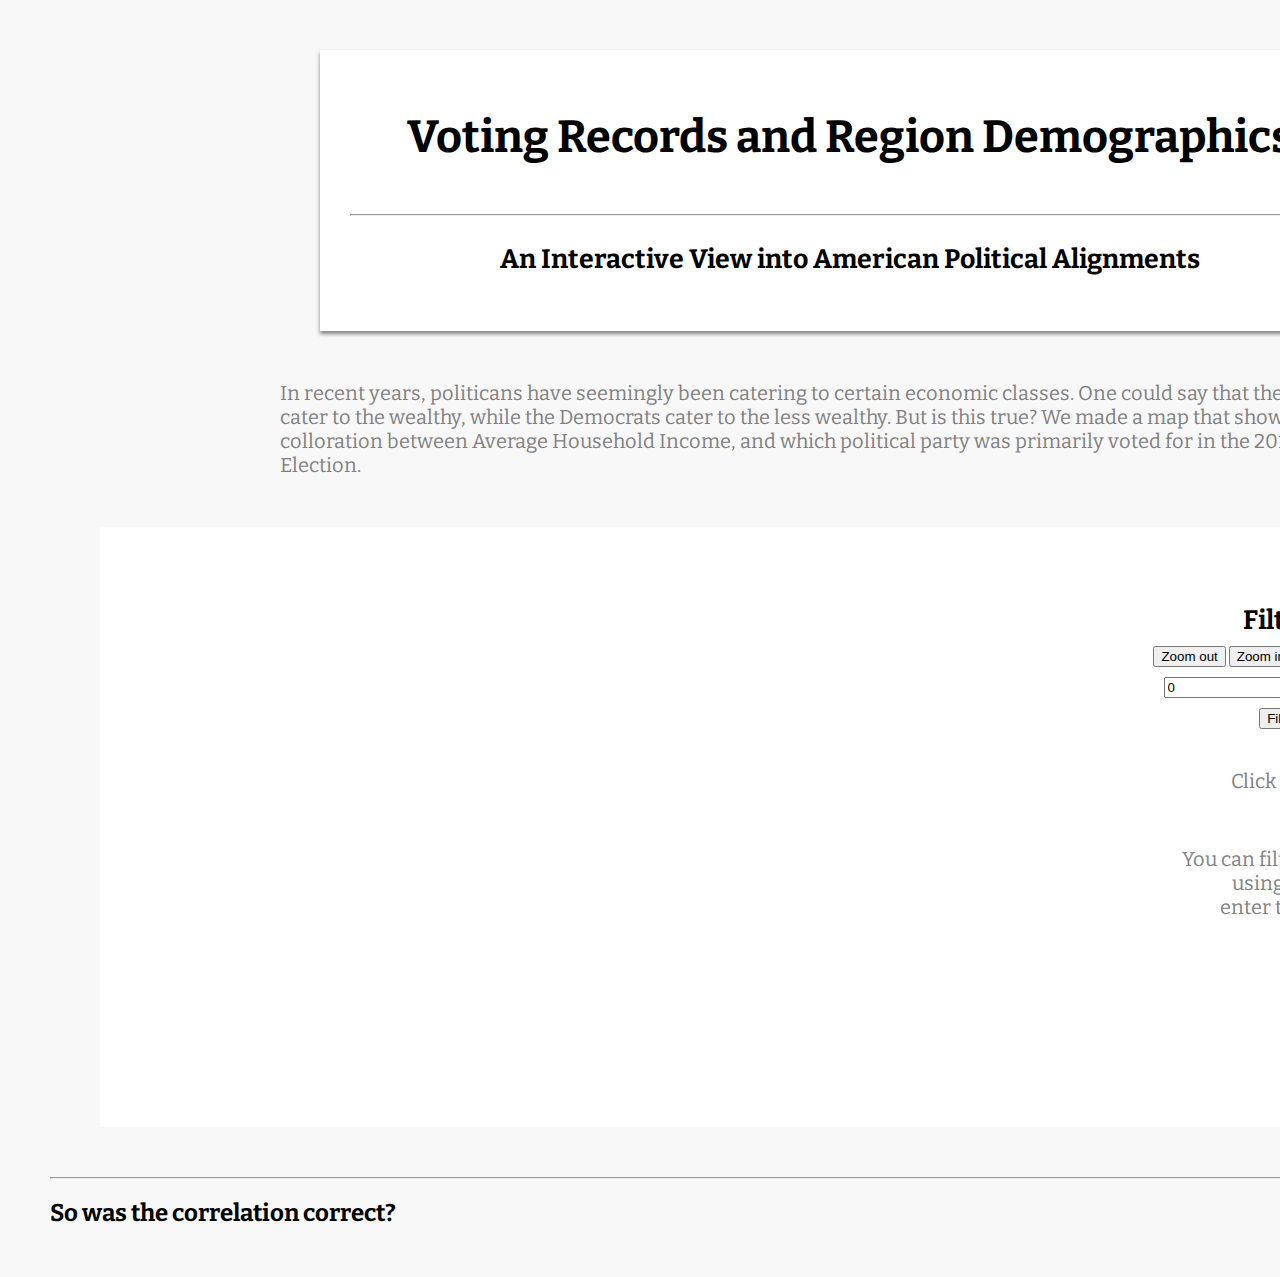
==== index.html @ f2cbfeab "Styling of Buttons & Info Box, start of bonus stats (if time)" ====
<html>
<head>


<!-- We might have to directly download these files and save them in our submission file -->


    <title>Voting Records & Region Demographics</title>
<!-- Load the d3 library. -->
    <script src="http://d3js.org/d3.v3.min.js" charset="utf-8"></script>
<!-- Load d3 Map Data -->
    <script src="http://d3js.org/topojson.v1.min.js"></script>
<!-- Load Google Fonts & CSS -->
    <link href='https://fonts.googleapis.com/css?family=Bitter' rel='stylesheet' type='text/css'>
    <link href='stylesheet.css' rel='stylesheet' type='text/css'>
<!-- Jquery & JS links go here -->

</head>

<body>

<div class="body-wrapper">
    <div id="title-card">
        <h1> Voting Records and Region Demographics </h1>
        <hr>
        <h3> An Interactive View into American Political Alignments </h3>
    </div>
    <div id="paragraph">
        <p> In recent years, politicans have seemingly been catering to certain economic classes.
            One could say that the Republicans cater to the wealthy, while the Democrats cater
            to the less wealthy. But is this true? We made a map that shows the colloration between
            Average Household Income, and which political party was primarily voted for in the 
            2012 Presidential Election. </p>
    </div>
    <div id="mapholder">
        <div id="map">
        </div>
        <div id="info-box">
            <h3> Filtering Options </h3>
            <button onclick="zoomOut()">Zoom out</button>
            <button onclick="zoomIn()">Zoom in</button>
            <button onclick="showCounties()">Show counties only</button>
            <button onclick="showStates()">Show states only</button>
            <input type="text" name="lowIncome" id="lowIncome" value="0">
            <input type="text" name="highIncome" id="highIncome" value="150000">
            <button onclick="filterCounties()">Filter counties</button>
            <button onclick="resetFilter()">Reset filter</button>
                <div id="dynamic-data">
                    <p> Click on a state or county to get detailed info! </p>
                    <p> You can filter by an income range by using the two boxes above.
                    Just enter the range values, and click "Filter Counties".</p>
                </div>

                 
        </div>
    </div>
</div>
<div class="body-wrapper">
    <hr>
    <div class="bonus-stats">
        <h2> So was the correlation correct? </h2>
        
    </div>
</div>

<script>
var zoomLevel = 1;
var globalData;
var globalArray;

var width = 1000;
var height = 500;


var projection = d3.geo.albersUsa()
	.scale(1000);

var path = d3.geo.path()
	.projection(projection);

var svg = d3.select("#map").append("svg")
    .attr("width", width)
    .attr("height", height);


var g = svg.append("g");

var blueScale = d3.scale.linear()
            .range(['white','blue'])
            .domain([.3,.9]);

var redScale = d3.scale.linear()
            .range(['white','red'])
            .domain([.3,.9]);

d3.json("counties.json", function(error, data){
    if(error){
        console.log(error);
    }
    globalJSON = data
    globalArray = makeJSONArray(globalJSON);
    drawMap(false);
});

function drawMap(reset){
d3.json("us.json", function(error, us) {

	g.append("g")
	    .selectAll("path")
    	    .data(topojson.feature(us, us.objects.counties).features)
    	.enter().append("path")
        	.attr("d", path)
        	.attr("class", "counties")
        	.style("fill", function(d) {
        		return colorCounty(d);
        	 })
        	.style("stroke", "888888")
        	.on('mousedown.log', countyClicked);

	g.append("g")
	    .selectAll("path")
    	    .data(topojson.feature(us, us.objects.states).features)
    	.enter().append("path")
        	.attr("d", path)
        	.attr("class", "states")
        	.style("fill", function(d) {
        		// Sum number of votes for the state and output winning color
        		var id = d.id;
        		var stateId = parseInt(d.id + "000");
  
        		var obj = globalArray[stateId];
        		if(obj == null){
        			return "888888";
        		}
        		else if(obj["Party1"] == "Dem"){
        			var demVotes = parseInt(obj["Votes1"]);
        			var gopVotes = parseInt(obj["Votes2"]);
        			var totalVotes = parseInt(obj["TOTAL VOTES CAST"]);
        		}
        		else if(obj["Party1"] == "GOP"){
        			var gopVotes = parseInt(obj["Votes1"]);
        			var demVotes = parseInt(obj["Votes2"]);
        			var totalVotes = parseInt(obj["TOTAL VOTES CAST"]);
        		}
        		else{
        			return "888888";
        		}

        		if (demVotes > gopVotes){
        			var scaleInput = (demVotes)/totalVotes;
        			return blueScale(scaleInput);
        		}
        		else if (gopVotes > demVotes){
        			var scaleInput = (gopVotes)/totalVotes;
        			return redScale(scaleInput);
        		}
        		else{
        			return "cccccc";
        		}
        		
        	})
        	.style("stroke", "888888")
        	.on('mousedown.log', stateClicked);

    if(reset==true){
    	showCounties();
    }
});
}

var currentState;
var currentCounty;

//Zoom in to county view of state when it is clicked
function stateClicked(d) {
	var x, y;
	zoomLevel = 3;

	if(currentState != null){
		currentState.attr("display", "initial");
	}
	
	currentState = d3.select(this);
	currentState.attr("display", "none");

    var centroid = path.centroid(d);
    x = centroid[0];
    y = centroid[1];

	g.transition()
      .duration(1000)
      .attr("transform", "translate(" + width/2 + "," + height/2 + ")scale(" + zoomLevel + ")translate(" + -x + "," + -y + ")");

    // Code to change the information in the infobox
    var info_box = d3.select("#dynamic-data");
    
    var id = d.id + "000";

    var obj = globalArray[id];
    // Write county info to the infobox
    var infobox = d3.select("#dynamic-data");
    infobox.html('');
    //BS Variables that need set later on
    var countyvar = obj["County Name"];
    var income = obj["Median Household Income"];
    
    var totalVotes = parseInt(obj["TOTAL VOTES CAST"]);
    if(obj["Party1"] == "Dem"){
    	var demVotes = parseInt(obj["Votes1"]);
    	var gopVotes = parseInt(obj["Votes2"]);
    }
    else if(obj["Party1"] == "GOP"){
    	var gopVotes = parseInt(obj["Votes1"]);
    	var demVotes = parseInt(obj["Votes2"]);
    }
    else{
    	console.log("error party names");
    }

    var Obamavar = ((100 * demVotes)/totalVotes).toFixed(2);
    var Romneyvar = ((100 * gopVotes)/totalVotes).toFixed(2);
    var Othervar = (100 - Obamavar - Romneyvar).toFixed(2);

    // Infobox writing
    infobox.append('p')
        .text('State: ' + countyvar);
    infobox.append('p')
        .text('Obama: ' + Obamavar + "%")
        .append('svg')
        .append('rect')
        .attr("class",'dem_rect')
        .attr('width', 2*Obamavar);
    infobox.append('p')
        .text('Romney: ' + Romneyvar + "%")
        .append('svg')
        .append('rect')
        .attr("class",'rep_rect')
        .attr('width', 2*Romneyvar);
    infobox.append('p')
        .text('Other: ' + Othervar + "%")
        .append('svg')
        .append('rect')
        .attr("class",'other_rect')
        .attr('width', 2*Othervar);
    infobox.append('p')
        .text("Median Household Income: $" + income);

}

//Change function later, currently zooms out to state view and logs county id when clicked
function countyClicked(d){

	
	if(d.id >= 2000 && d.id < 3000){
		//Handle this better later
		alert("Election data on a county by county basis was unavailable for Alaska");
		return;
	}      

    var obj = globalArray[d.id];
    // Write county info to the infobox
    var infobox = d3.select("#dynamic-data");
    infobox.html('');
    //BS Variables that need set later on
    var countyvar = obj["County Name"];
    var stateName = obj["State Postal"];
    var income = obj["Median Household Income"];
    
    var totalVotes = parseInt(obj["TOTAL VOTES CAST"]);
    if(obj["Party1"] == "Dem"){
    	var demVotes = parseInt(obj["Votes1"]);
    	var gopVotes = parseInt(obj["Votes2"]);
    }
    else if(obj["Party1"] == "GOP"){
    	var gopVotes = parseInt(obj["Votes1"]);
    	var demVotes = parseInt(obj["Votes2"]);
    }
    else{
    	console.log("error party names");
    }

    var Obamavar = ((100 * demVotes)/totalVotes).toFixed(2);
    var Romneyvar = ((100 * gopVotes)/totalVotes).toFixed(2);
    var Othervar = (100 - Obamavar - Romneyvar).toFixed(2);

    // Infobox writing
    infobox.append('p')
        .text('County: ' + countyvar + ", " + stateName);
    infobox.append('p')
        .text('Obama: ' + Obamavar + "%")
        .append('svg')
        .append('rect')
        .attr("class",'dem_rect')
        .attr('width', 2*Obamavar);
    infobox.append('p')
        .text('Romney: ' + Romneyvar + "%")
        .append('svg')
        .append('rect')
        .attr("class",'rep_rect')
        .attr('width', 2*Romneyvar);
    infobox.append('p')
        .text('Other: ' + Othervar + "%")
        .append('svg')
        .append('rect')
        .attr("class",'other_rect')
        .attr('width', 2*Othervar);
    infobox.append('p')
        .text("Median Household Income: $" + income);

}


//Currently just a copy of the functionality for countyClicked to zoom back to state level
function zoomOut(){
	if (zoomLevel > 1){
		zoomLevel -= .5;
		g.transition()
      	.duration(1000)
      	.attr("transform", "scale(" + zoomLevel + ")");


      }
	// if(currentState != null){
	// 	currentState.attr("display", "initial");
	// }

	// g.transition()
 //      .duration(1000)
 //      .attr("transform", "scale(" + 1 + ")");
}

function zoomIn(){
	if (zoomLevel < 4){
		zoomLevel += .5; 
		g.transition()
      	.duration(1000)
      	.attr("transform", "scale(" + zoomLevel + ")");
      }
}

function showStates(){
	g.selectAll(".states")
   		.attr("display", "initial");
}

function showCounties(){
	g.selectAll(".states")
   		.attr("display", "none");
}

function filterCounties(){
	showCounties();
	var low = parseInt(document.getElementById("lowIncome").value);
	var high = parseInt(document.getElementById("highIncome").value);

	g.selectAll(".counties")
		.style("fill", function(d){
			var obj = globalArray[d.id];
			if(obj != null){
				var income = parseInt(obj["Median Household Income"].replace(/,/g, ""));
				if(income > high || income < low){
					return "#d4d4d4";
				}
				else{
					return colorCounty(d);
				}
			}
			return "#4a4a4a";
		});
}

function resetFilter(){
	drawMap(true);
}

function colorCounty(d){
	var obj = globalArray[d.id];
	if(obj == null){
		return "cccccc";
	}
	var party1 = obj["Party1"];
	var party2 = obj["Party2"];
	var votes1 = parseInt(obj["Votes1"]);
	var votes2 = parseInt(obj["Votes2"]);
	var totalVotes = parseInt(obj["TOTAL VOTES CAST"]);
	if(party1 == "Dem"){
	   	//Dem win
	    if(votes1>votes2){
	        return blueScale((1.0*votes1)/totalVotes);
	    }
	    //GOP win
	    else if(votes2>votes1){
	        return redScale((1.0*votes2)/totalVotes);
	    }
	    //Other win
	    else{
	        return "006600";
	    }
	}
	else if(party1 == "GOP"){
	    //GOP win
	    if(votes1>votes2){
	    	return redScale((1.0*votes1)/totalVotes);
	    }
	    //Dem win
	    else if(votes2>votes1){
	        return blueScale((1.0*votes2)/totalVotes);
	    }
	    //Other win
	    else{
	        return "006600";
	    }
	}
	else{
	    console.log("Party didn't match");
	}
}

//Not correct yet, issues because of string/int types and concatenation instead of adding
function makeJSONArray(json) {
	var array = new Array();
	for(var i = 0; i < json.length; i++){
		var obj = json[i];
		var idx = parseInt(obj["FIPS Codes"]);
		array[idx] = obj;
	}
	return array;
}


// Bonus stats
    var histo_svg = d3.select("#bonus-stats");
    histo_svg.append('svg')
    .attr("height",600)
    .attr("width",600)
    .append('rect')
    .attr('x',0)
    .attr('y',0)
    .attr("height",100)
    .attr("width",100)
    .attr("fill",'blue');
    
</script>
</body>
</html>
---- stylesheet.css ----
body{
    background-color:#F8F8F8;
    margin:50px;
    font-family: 'Bitter', serif;
}
.body-wrapper{
    width:1600px;
    height:auto;
    margin-right:auto;
    margin-left:auto;
}
#title-card{
    width:1000px;
    height:auto;
    margin-right:auto;
    margin-left:auto;
    margin-bottom:50px;
    background-color:white;
    
    padding:30px;
    box-shadow:0px 3px 4px #808080;
}

#paragraph{
    width:1200px;
    height:auto;
    margin-right:auto;
    margin-left:auto;
    margin-bottom:50px;
}

#mapholder{
    width:1500px;
    height:500px;
    margin:25px 50px;
    background-color:white;
    padding:50px 0px;
}

#map{
    width:1000px;
    height:500px;
    float:left;
    margin:0px 0px;
}
#info-box{
    width:400px;
    height:500px;
    float:left;
    margin:0px 50px;
    text-align:center;
}
#info-box h3,button,input{
    margin-bottom:10px;
}
#slider{
    height:100px;
}
#dynamic-data p{
    padding-top:30px;
    text-align:right;
}
#dynamic-data svg{
    width:200px;
    height:35px;
    margin-left:10px;
    border: 1px solid black;
}
.rep_rect{
    x:0;
    y:0;
    height:35;
    fill:red;
}
.dem_rect{
    x:0;
    y:0;
    height:35;
    fill:blue;
}
.other_rect{
    x:0;
    y:0;
    height:35;
    fill:green;
}
#bonus-stats{
    text-align:center;
    
}
hr{
    margin-top:50px;
}
h1 {
    text-align:center;
	font-size: 45px;
	color: #000;
}
h3 {
    text-align:center;
	font-size: 20pt;
}

svg { 
    background-color: #fff; 
}

p{
	font-size: 20px;
	color: gray;
    margin:auto;
    padding-left:30px;
    padding-right:30px;
}
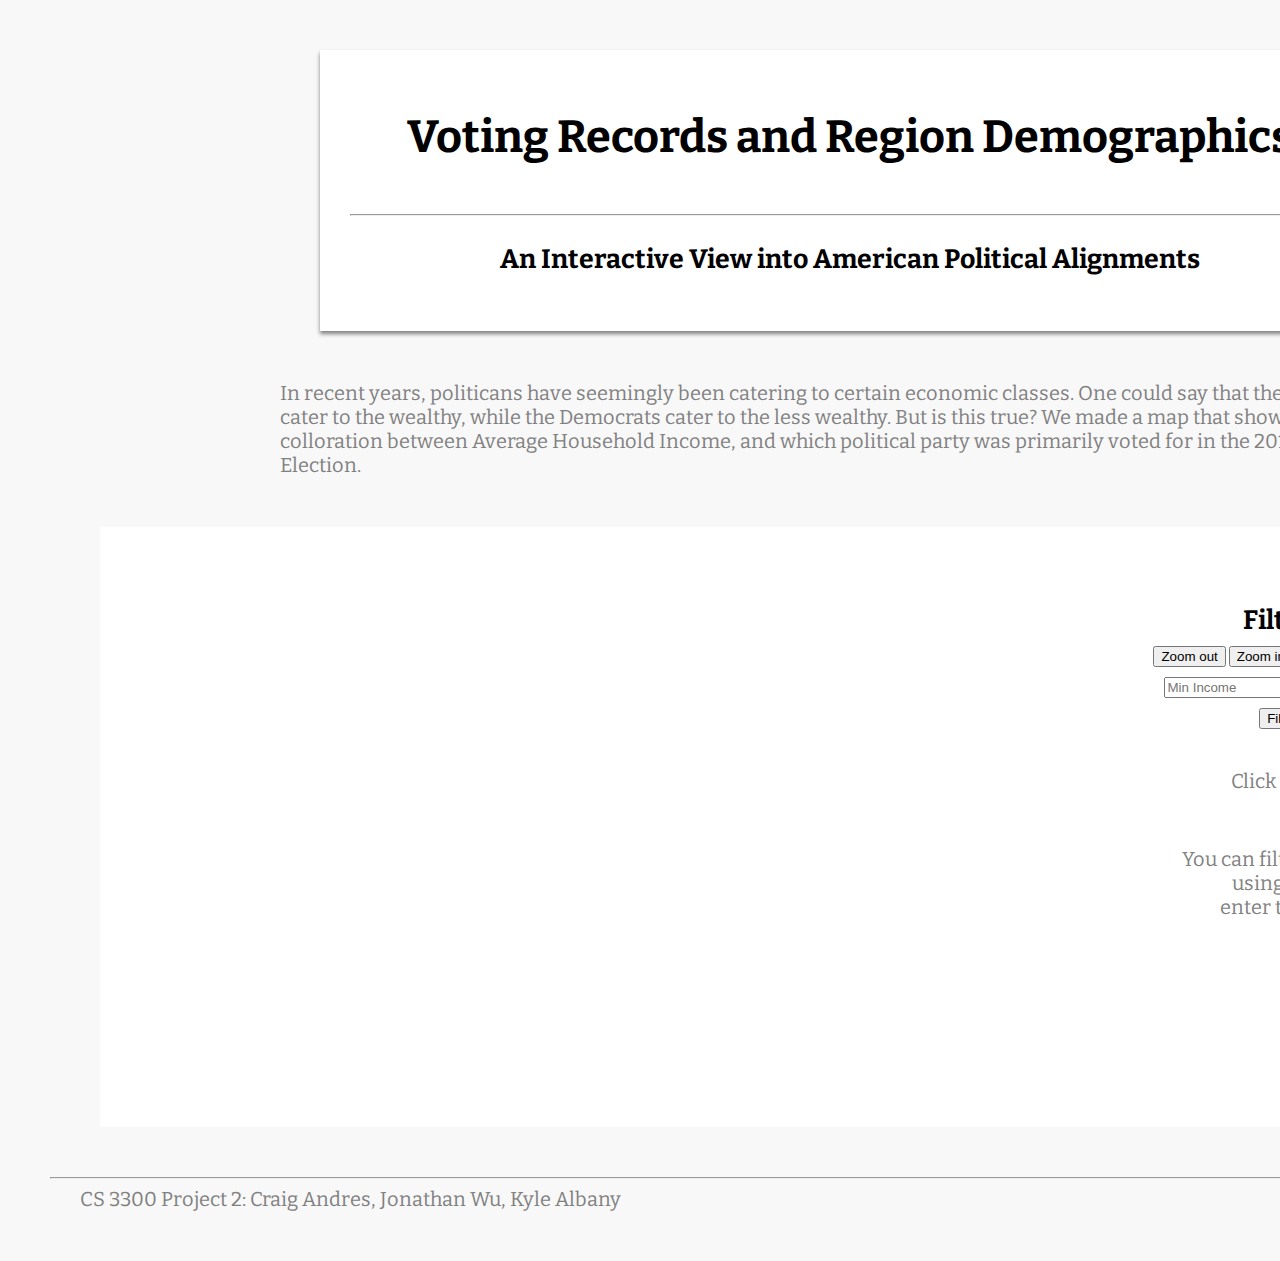
==== commit 9edbdcb8: "Cleanup" ====
--- a/index.html
+++ b/index.html
@@ -41,8 +41,8 @@
             <button onclick="zoomIn()">Zoom in</button>
             <button onclick="showCounties()">Show counties only</button>
             <button onclick="showStates()">Show states only</button>
-            <input type="text" name="lowIncome" id="lowIncome" value="0">
-            <input type="text" name="highIncome" id="highIncome" value="150000">
+            <input type="text" name="lowIncome" id="lowIncome" placeholder="Min Income">
+            <input type="text" name="highIncome" id="highIncome" placeholder="Max Income">
             <button onclick="filterCounties()">Filter counties</button>
             <button onclick="resetFilter()">Reset filter</button>
                 <div id="dynamic-data">
@@ -57,13 +57,18 @@
 </div>
 <div class="body-wrapper">
     <hr>
-    <div class="bonus-stats">
-        <h2> So was the correlation correct? </h2>
-        
+    <p> CS 3300 Project 2: Craig Andres, Jonathan Wu, Kyle Albany </p>
     </div>
 </div>
 
 <script>
+
+if (window.addEventListener)
+        /** DOMMouseScroll is for mozilla. */
+        window.addEventListener('DOMMouseScroll', wheel, false);
+/** IE/Opera. */
+window.onmousewheel = document.onmousewheel = wheel;
+
 var zoomLevel = 1;
 var globalData;
 var globalArray;
@@ -310,33 +315,6 @@
 }
 
 
-//Currently just a copy of the functionality for countyClicked to zoom back to state level
-function zoomOut(){
-	if (zoomLevel > 1){
-		zoomLevel -= .5;
-		g.transition()
-      	.duration(1000)
-      	.attr("transform", "scale(" + zoomLevel + ")");
-
-
-      }
-	// if(currentState != null){
-	// 	currentState.attr("display", "initial");
-	// }
-
-	// g.transition()
- //      .duration(1000)
- //      .attr("transform", "scale(" + 1 + ")");
-}
-
-function zoomIn(){
-	if (zoomLevel < 4){
-		zoomLevel += .5; 
-		g.transition()
-      	.duration(1000)
-      	.attr("transform", "scale(" + zoomLevel + ")");
-      }
-}
 
 function showStates(){
 	g.selectAll(".states")
@@ -416,6 +394,62 @@
 	}
 }
 
+//Called from the scroll event handler and will zoom in or out
+function zoom(delta){
+	if (delta < 0){
+		zoomOut();
+	}
+	else{
+		zoomIn();
+	}
+}
+
+function zoomOut(){
+	if (zoomLevel > 1){
+		zoomLevel -= .25;
+		g.transition()
+      	.duration(1000)
+      	.attr("transform", "scale(" + zoomLevel + ")");
+    }
+}
+
+function zoomIn(){
+	if (zoomLevel < 4){
+		zoomLevel += .25; 
+		g.transition()
+      	.duration(1000)
+      	.attr("transform", "scale(" + zoomLevel + ")");
+      }
+}
+
+// Function for handling mouse wheel events from http://www.adomas.org/javascript-mouse-wheel/, edited for our use
+function wheel(event){
+        var delta = 0;
+        if (!event) /* For IE. */
+                event = window.event;
+        if (event.wheelDelta) { /* IE/Opera. */
+                delta = event.wheelDelta/120;
+        } else if (event.detail) { /** Mozilla case. */
+                /** In Mozilla, sign of delta is different than in IE.
+                 * Also, delta is multiple of 3.
+                 */
+                delta = -event.detail/3;
+        }
+        /** If delta is nonzero, handle it.
+         * Basically, delta is now positive if wheel was scrolled up,
+         * and negative, if wheel was scrolled down.
+         */
+        if (delta)
+                zoom(delta);
+        /** Prevent default actions caused by mouse wheel.
+         * That might be ugly, but we handle scrolls somehow
+         * anyway, so don't bother here..
+         */
+        if (event.preventDefault)
+                event.preventDefault();
+	event.returnValue = false;
+}
+
 //Not correct yet, issues because of string/int types and concatenation instead of adding
 function makeJSONArray(json) {
 	var array = new Array();
@@ -426,20 +460,6 @@
 	}
 	return array;
 }
-
-
-// Bonus stats
-    var histo_svg = d3.select("#bonus-stats");
-    histo_svg.append('svg')
-    .attr("height",600)
-    .attr("width",600)
-    .append('rect')
-    .attr('x',0)
-    .attr('y',0)
-    .attr("height",100)
-    .attr("width",100)
-    .attr("fill",'blue');
-    
 </script>
 </body>
 </html>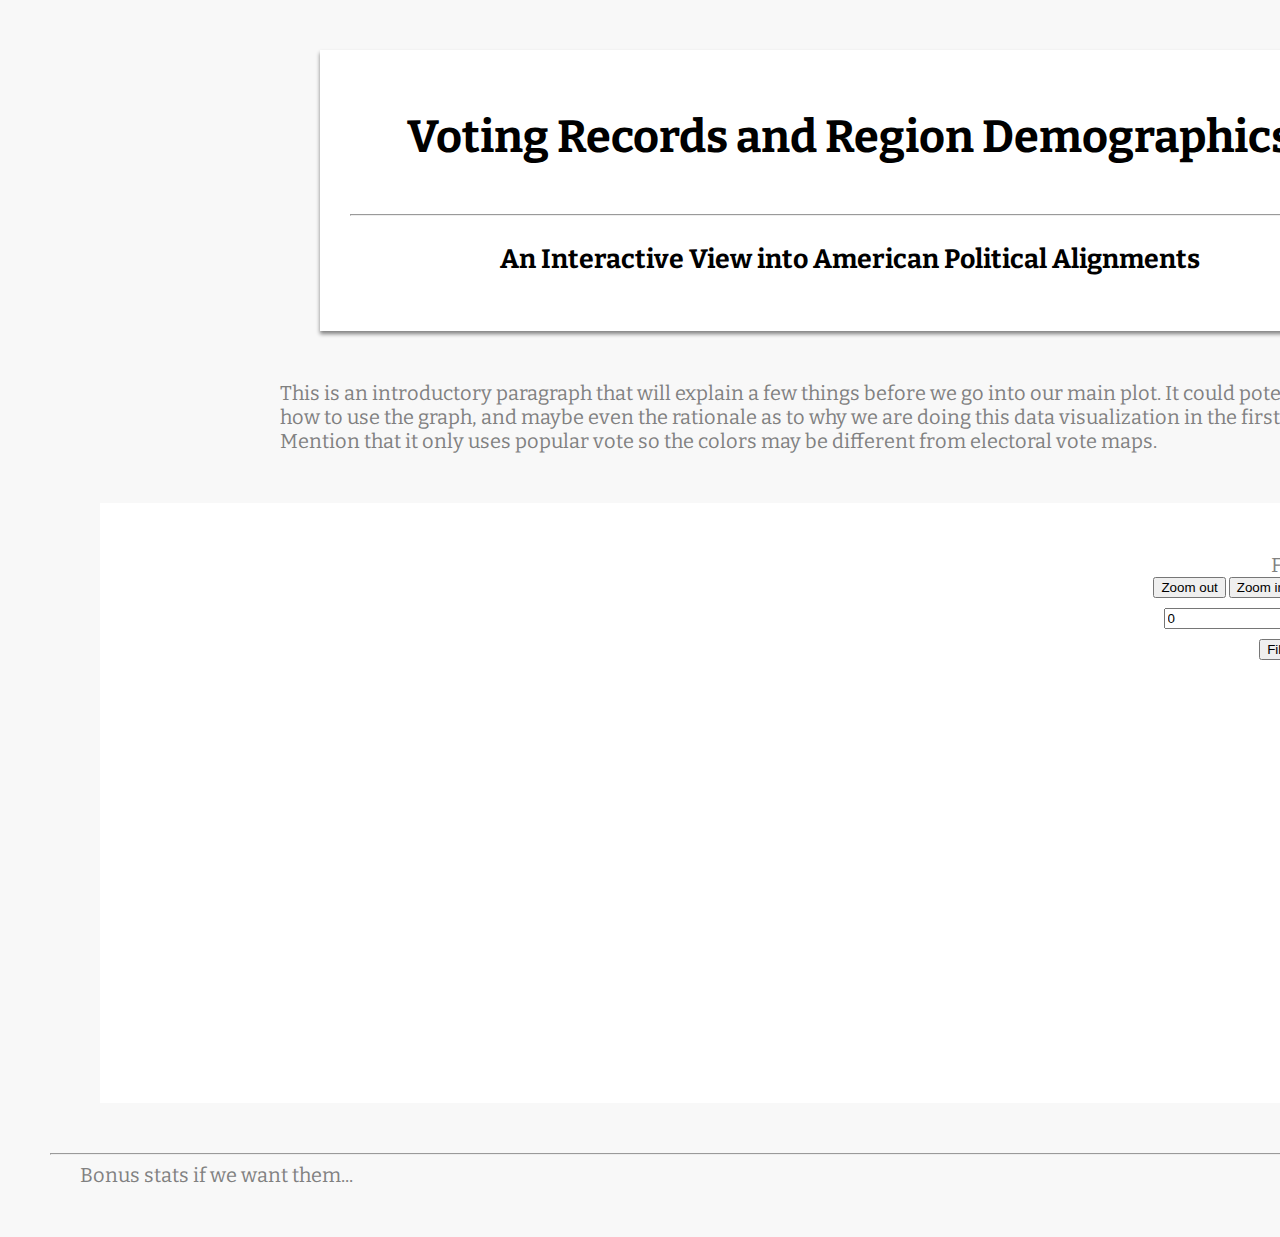
==== commit e9bb4b50: "still working on zoom" ====
--- a/index.html
+++ b/index.html
@@ -26,30 +26,26 @@
         <h3> An Interactive View into American Political Alignments </h3>
     </div>
     <div id="paragraph">
-        <p> In recent years, politicans have seemingly been catering to certain economic classes.
-            One could say that the Republicans cater to the wealthy, while the Democrats cater
-            to the less wealthy. But is this true? We made a map that shows the colloration between
-            Average Household Income, and which political party was primarily voted for in the 
-            2012 Presidential Election. </p>
+        <p> This is an introductory paragraph that will explain a few things before we go
+        into our main plot. It could potentially explain how to use the graph, and maybe 
+        even the rationale as to why we are doing this data visualization in the first place.
+        Mention that it only uses popular vote so the colors may be different from electoral vote maps. </p>
     </div>
     <div id="mapholder">
         <div id="map">
         </div>
         <div id="info-box">
-            <h3> Filtering Options </h3>
+            <p> Filtering Options </p>
             <button onclick="zoomOut()">Zoom out</button>
             <button onclick="zoomIn()">Zoom in</button>
             <button onclick="showCounties()">Show counties only</button>
             <button onclick="showStates()">Show states only</button>
-            <input type="text" name="lowIncome" id="lowIncome" placeholder="Min Income">
-            <input type="text" name="highIncome" id="highIncome" placeholder="Max Income">
+            <input type="text" name="lowIncome" id="lowIncome" value="0">
+            <input type="text" name="highIncome" id="highIncome" value="0">
             <button onclick="filterCounties()">Filter counties</button>
             <button onclick="resetFilter()">Reset filter</button>
-                <div id="dynamic-data">
-                    <p> Click on a state or county to get detailed info! </p>
-                    <p> You can filter by an income range by using the two boxes above.
-                    Just enter the range values, and click "Filter Counties".</p>
-                </div>
+                <div id="slider"></div>
+                <div id="dynamic-data"></div>
 
                  
         </div>
@@ -57,8 +53,7 @@
 </div>
 <div class="body-wrapper">
     <hr>
-    <p> CS 3300 Project 2: Craig Andres, Jonathan Wu, Kyle Albany </p>
-    </div>
+    <p> Bonus stats if we want them... </p>
 </div>
 
 <script>
@@ -85,8 +80,11 @@
 
 var svg = d3.select("#map").append("svg")
     .attr("width", width)
-    .attr("height", height);
-
+    .attr("height", height)
+    .on("mousemove", mousemove);
+
+var mouseX;
+var mouseY;
 
 var g = svg.append("g");
 
@@ -191,7 +189,8 @@
     var centroid = path.centroid(d);
     x = centroid[0];
     y = centroid[1];
-
+    mouseX = x;
+    mouseY = y;
 	g.transition()
       .duration(1000)
       .attr("transform", "translate(" + width/2 + "," + height/2 + ")scale(" + zoomLevel + ")translate(" + -x + "," + -y + ")");
@@ -261,7 +260,9 @@
 		alert("Election data on a county by county basis was unavailable for Alaska");
 		return;
 	}      
-
+	var centroid = path.centroid(d);
+    mouseX = centroid[0];
+    mouseY = centroid[1];
     var obj = globalArray[d.id];
     // Write county info to the infobox
     var infobox = d3.select("#dynamic-data");
@@ -394,6 +395,11 @@
 	}
 }
 
+function mousemove(d){
+    mouseX = d3.event.x;
+    mouseY = d3.event.y;
+}
+
 //Called from the scroll event handler and will zoom in or out
 function zoom(delta){
 	if (delta < 0){
@@ -416,10 +422,10 @@
 function zoomIn(){
 	if (zoomLevel < 4){
 		zoomLevel += .25; 
-		g.transition()
+	   g.transition()
       	.duration(1000)
-      	.attr("transform", "scale(" + zoomLevel + ")");
-      }
+      	.attr("transform", "translate(" + width/2 + "," + height/2 + ")scale(" + zoomLevel + ")translate(" + -mouseX + "," + -mouseY + ")");
+    }
 }
 
 // Function for handling mouse wheel events from http://www.adomas.org/javascript-mouse-wheel/, edited for our use
@@ -460,6 +466,7 @@
 	}
 	return array;
 }
+
 </script>
 </body>
 </html>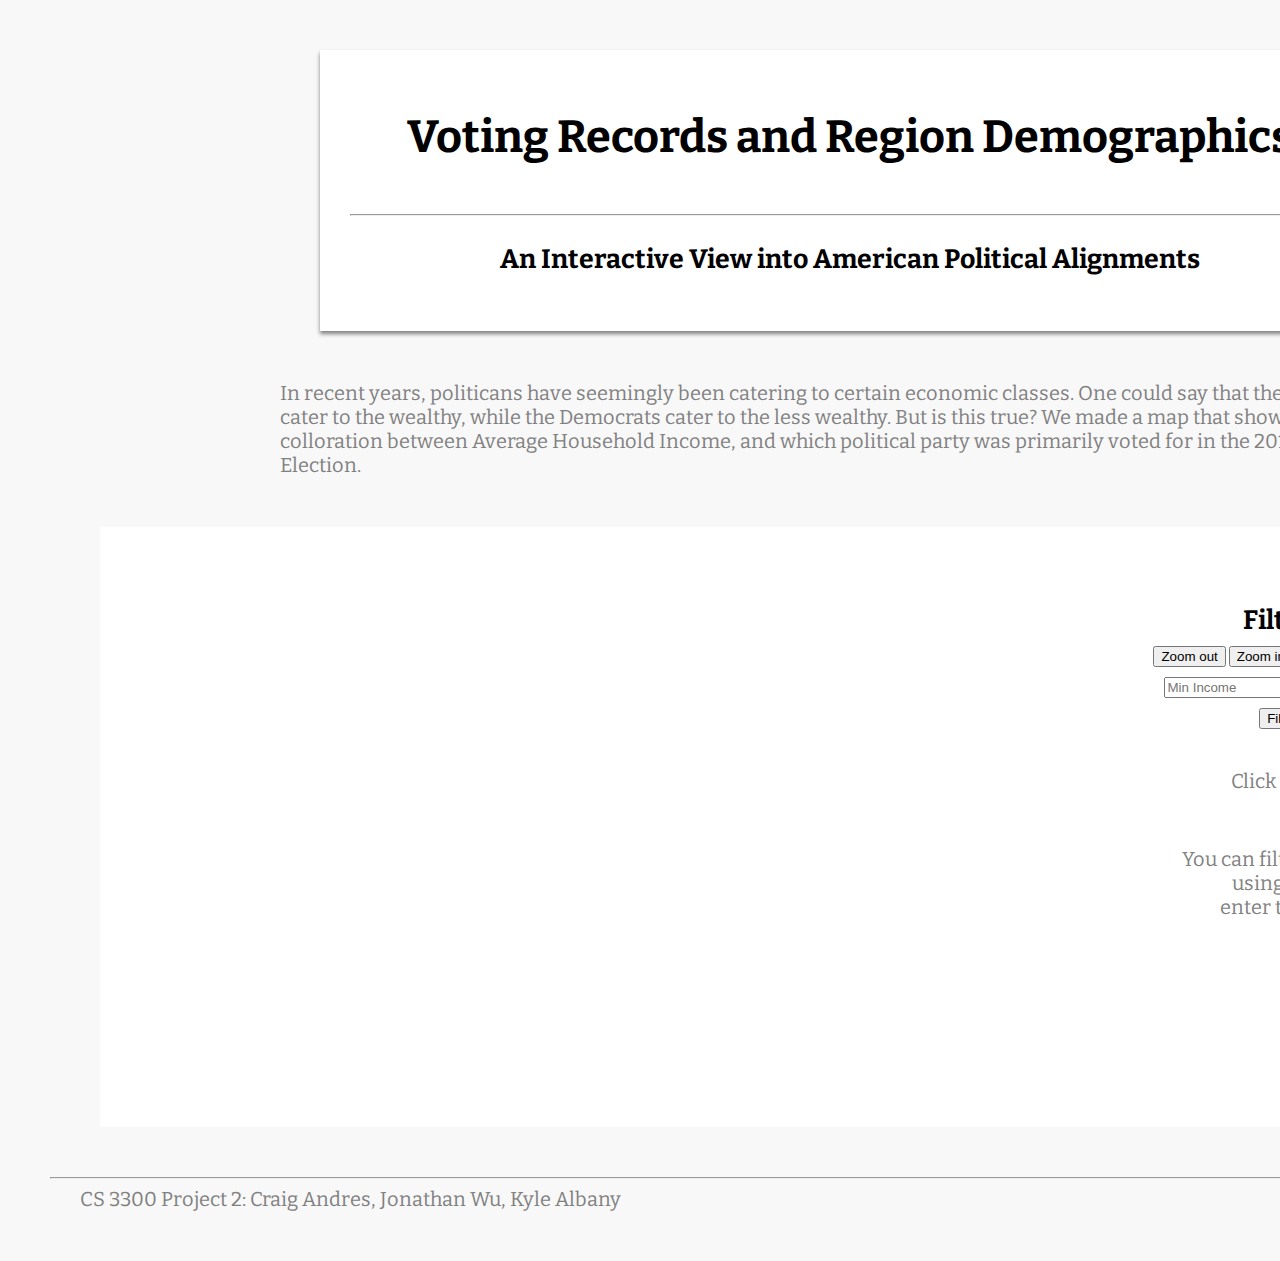
==== commit f8d9b809: "Merge branch 'master' of github.com:kylealbany/3300P2" ====
--- a/index.html
+++ b/index.html
@@ -26,26 +26,30 @@
         <h3> An Interactive View into American Political Alignments </h3>
     </div>
     <div id="paragraph">
-        <p> This is an introductory paragraph that will explain a few things before we go
-        into our main plot. It could potentially explain how to use the graph, and maybe 
-        even the rationale as to why we are doing this data visualization in the first place.
-        Mention that it only uses popular vote so the colors may be different from electoral vote maps. </p>
+        <p> In recent years, politicans have seemingly been catering to certain economic classes.
+            One could say that the Republicans cater to the wealthy, while the Democrats cater
+            to the less wealthy. But is this true? We made a map that shows the colloration between
+            Average Household Income, and which political party was primarily voted for in the 
+            2012 Presidential Election. </p>
     </div>
     <div id="mapholder">
         <div id="map">
         </div>
         <div id="info-box">
-            <p> Filtering Options </p>
+            <h3> Filtering Options </h3>
             <button onclick="zoomOut()">Zoom out</button>
             <button onclick="zoomIn()">Zoom in</button>
             <button onclick="showCounties()">Show counties only</button>
             <button onclick="showStates()">Show states only</button>
-            <input type="text" name="lowIncome" id="lowIncome" value="0">
-            <input type="text" name="highIncome" id="highIncome" value="0">
+            <input type="text" name="lowIncome" id="lowIncome" placeholder="Min Income">
+            <input type="text" name="highIncome" id="highIncome" placeholder="Max Income">
             <button onclick="filterCounties()">Filter counties</button>
             <button onclick="resetFilter()">Reset filter</button>
-                <div id="slider"></div>
-                <div id="dynamic-data"></div>
+                <div id="dynamic-data">
+                    <p> Click on a state or county to get detailed info! </p>
+                    <p> You can filter by an income range by using the two boxes above.
+                    Just enter the range values, and click "Filter Counties".</p>
+                </div>
 
                  
         </div>
@@ -53,7 +57,8 @@
 </div>
 <div class="body-wrapper">
     <hr>
-    <p> Bonus stats if we want them... </p>
+    <p> CS 3300 Project 2: Craig Andres, Jonathan Wu, Kyle Albany </p>
+    </div>
 </div>
 
 <script>
@@ -466,7 +471,6 @@
 	}
 	return array;
 }
-
 </script>
 </body>
 </html>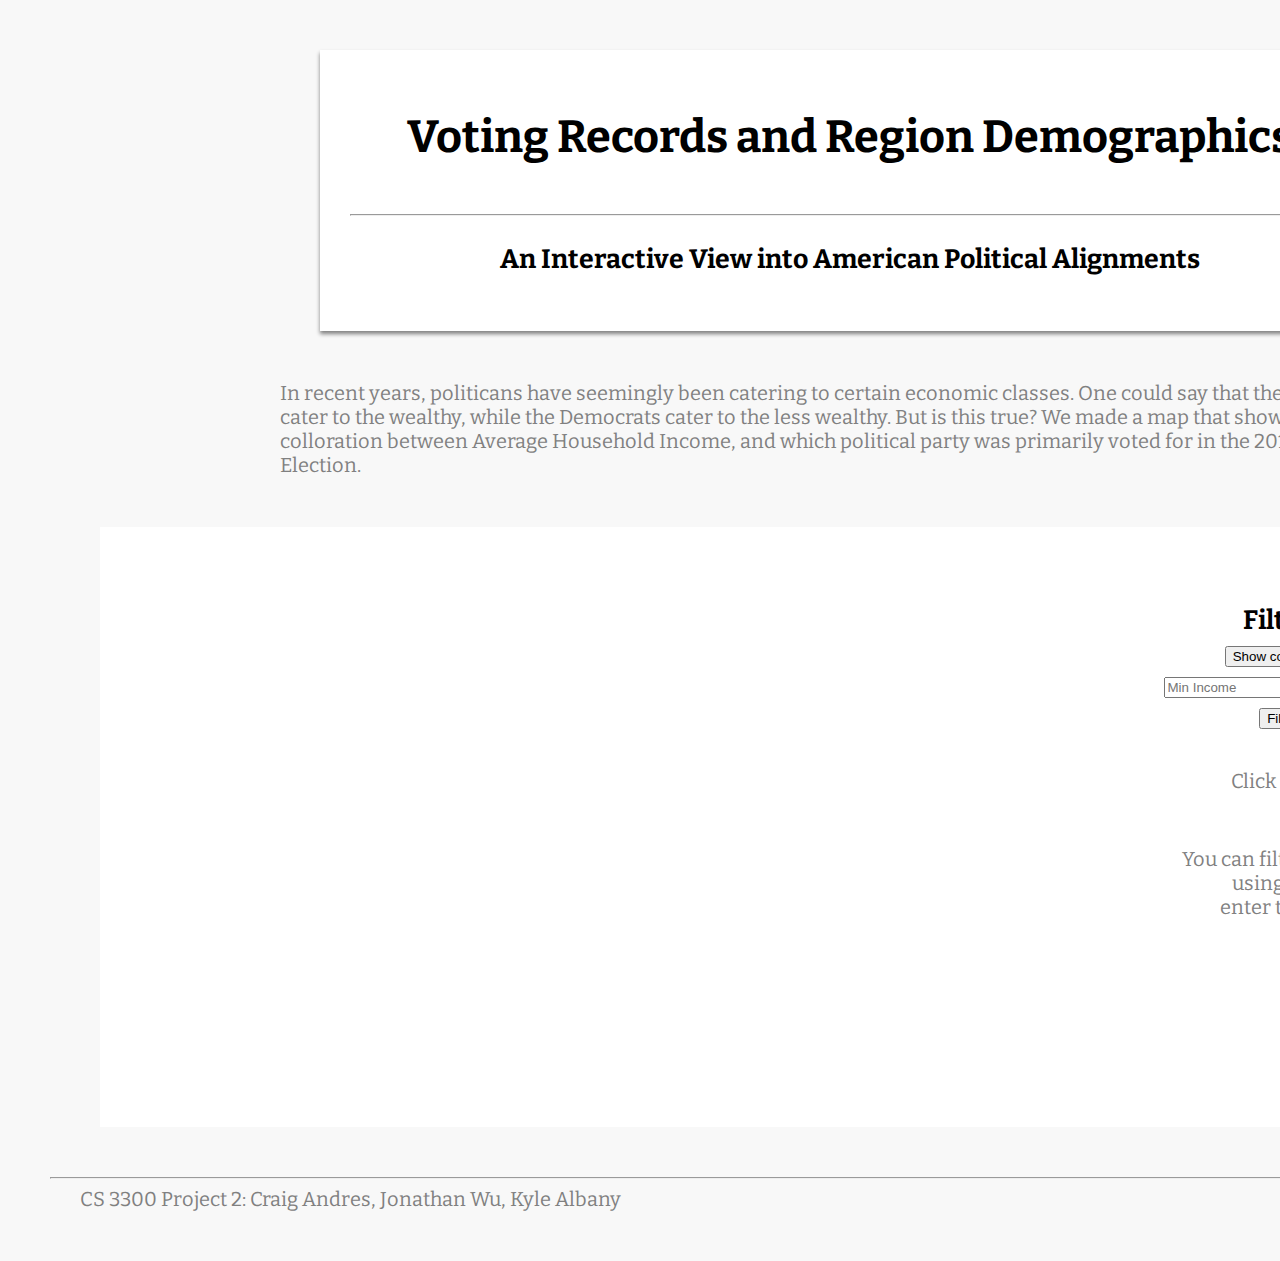
==== commit 23ec2ea0: "removed zoom buttons" ====
--- a/index.html
+++ b/index.html
@@ -37,8 +37,6 @@
         </div>
         <div id="info-box">
             <h3> Filtering Options </h3>
-            <button onclick="zoomOut()">Zoom out</button>
-            <button onclick="zoomIn()">Zoom in</button>
             <button onclick="showCounties()">Show counties only</button>
             <button onclick="showStates()">Show states only</button>
             <input type="text" name="lowIncome" id="lowIncome" placeholder="Min Income">
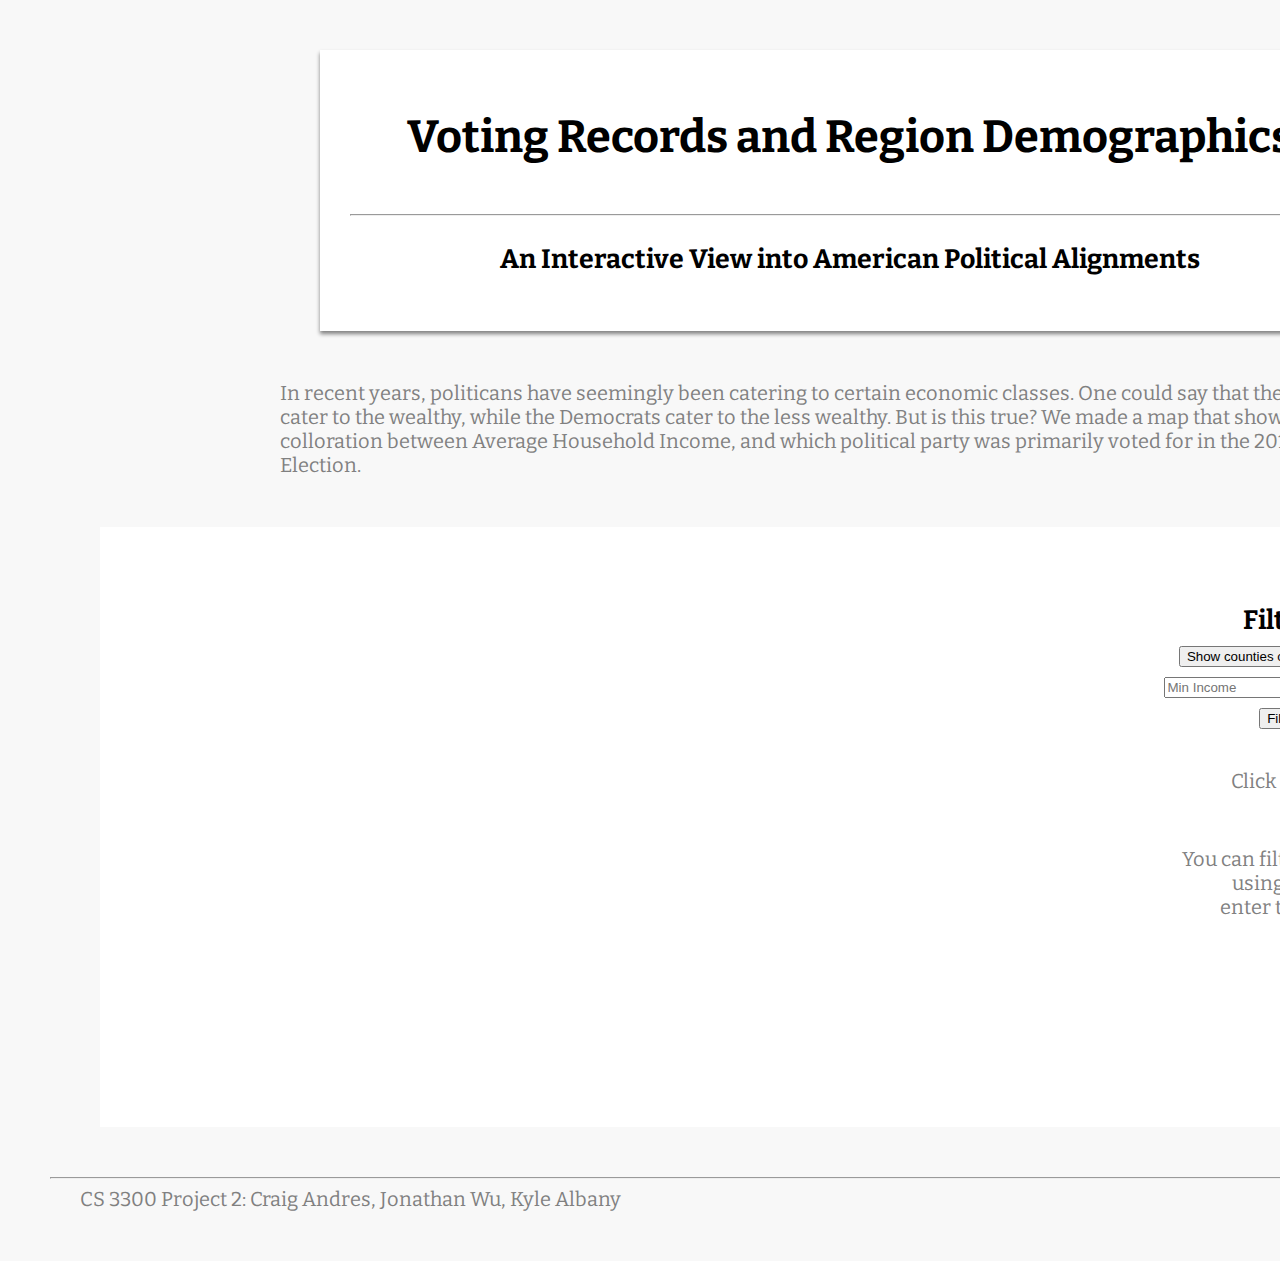
==== commit 8c069f0d: "finished basic zoom" ====
--- a/index.html
+++ b/index.html
@@ -39,6 +39,7 @@
             <h3> Filtering Options </h3>
             <button onclick="showCounties()">Show counties only</button>
             <button onclick="showStates()">Show states only</button>
+            <button onclick="zoomOut()">Reset Zoom</button>
             <input type="text" name="lowIncome" id="lowIncome" placeholder="Min Income">
             <input type="text" name="highIncome" id="highIncome" placeholder="Max Income">
             <button onclick="filterCounties()">Filter counties</button>
@@ -192,8 +193,6 @@
     var centroid = path.centroid(d);
     x = centroid[0];
     y = centroid[1];
-    mouseX = x;
-    mouseY = y;
 	g.transition()
       .duration(1000)
       .attr("transform", "translate(" + width/2 + "," + height/2 + ")scale(" + zoomLevel + ")translate(" + -x + "," + -y + ")");
@@ -263,9 +262,14 @@
 		alert("Election data on a county by county basis was unavailable for Alaska");
 		return;
 	}      
-	var centroid = path.centroid(d);
-    mouseX = centroid[0];
-    mouseY = centroid[1];
+    var centroid = path.centroid(d);
+    x = centroid[0];
+    y = centroid[1];
+    if(zoomLevel<3){
+		g.transition()
+      		.duration(1000)
+      		.attr("transform", "translate(" + width/2 + "," + height/2 + ")scale(3)translate(" + -x + "," + -y + ")");
+    }
     var obj = globalArray[d.id];
     // Write county info to the infobox
     var infobox = d3.select("#dynamic-data");
@@ -414,21 +418,14 @@
 }
 
 function zoomOut(){
-	if (zoomLevel > 1){
-		zoomLevel -= .25;
-		g.transition()
+	zoomLevel = 1;
+	g.transition()
       	.duration(1000)
       	.attr("transform", "scale(" + zoomLevel + ")");
-    }
 }
 
 function zoomIn(){
-	if (zoomLevel < 4){
-		zoomLevel += .25; 
-	   g.transition()
-      	.duration(1000)
-      	.attr("transform", "translate(" + width/2 + "," + height/2 + ")scale(" + zoomLevel + ")translate(" + -mouseX + "," + -mouseY + ")");
-    }
+	return;
 }
 
 // Function for handling mouse wheel events from http://www.adomas.org/javascript-mouse-wheel/, edited for our use
